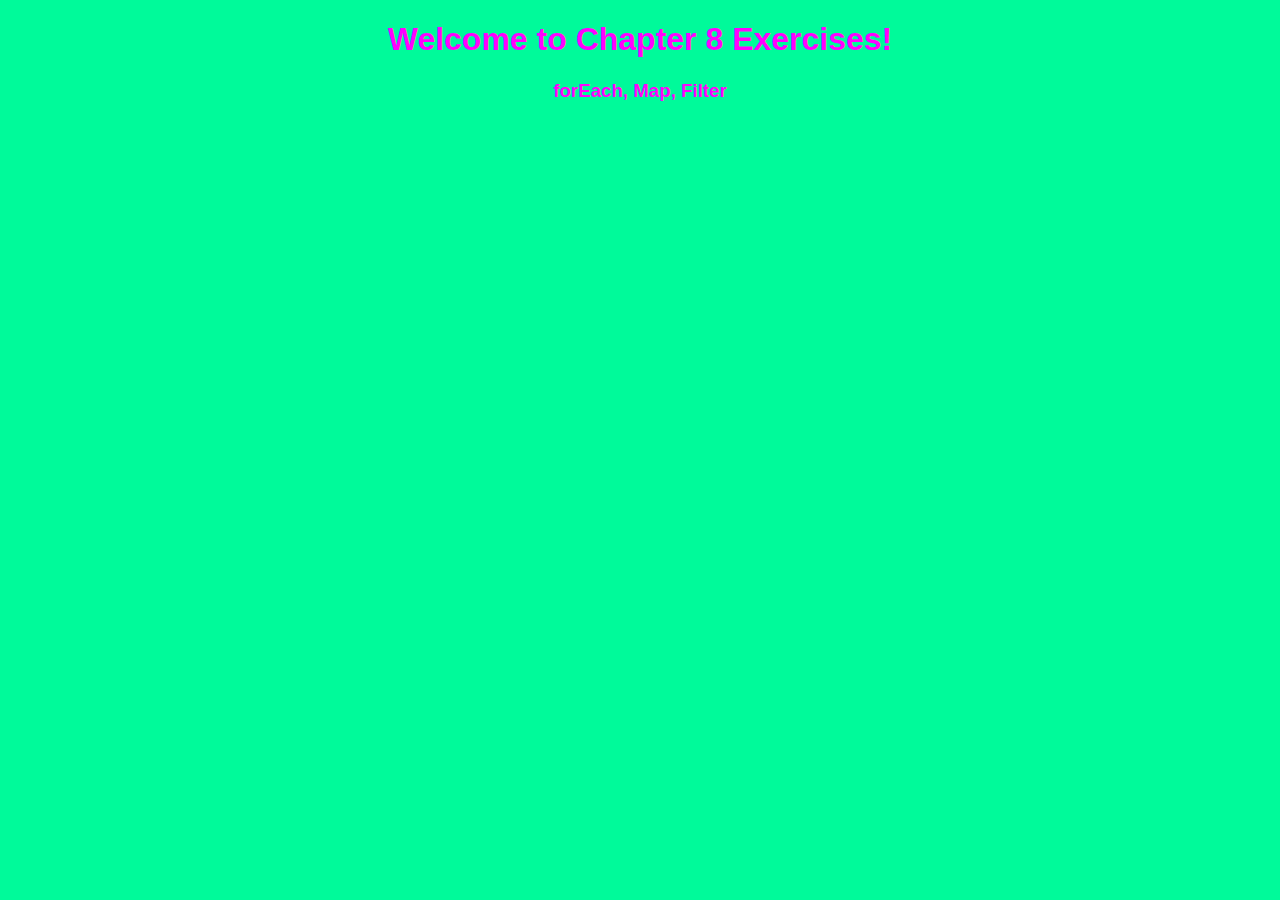
==== index.html @ 46d86ef2 "all exercises" ====
<!DOCTYPE html>
<html lang="en">
<head>
    <meta charset="UTF-8">
    <meta http-equiv="X-UA-Compatible" content="IE=edge">
    <meta name="viewport" content="width=device-width, initial-scale=1.0">
    <title>Document</title>
    <link rel="stylesheet" href="style.css">
</head>
<body>
    <h1>Welcome to Chapter 8 Exercises!</h1>
    <h3>forEach, Map, Filter</h3>
    


    <script src="ch8ex.js"></script>
</body>
</html>
---- style.css ----
body {
    background-color: mediumspringgreen;
    color: floralwhite;
    font-family: 'Lucida Sans', 'Lucida Sans Regular', 'Lucida Grande', 'Lucida Sans Unicode', Geneva, Verdana, sans-serif;    
}

h1, h3 {
    color: fuchsia;
    justify-content: center;
    display: flex;
}
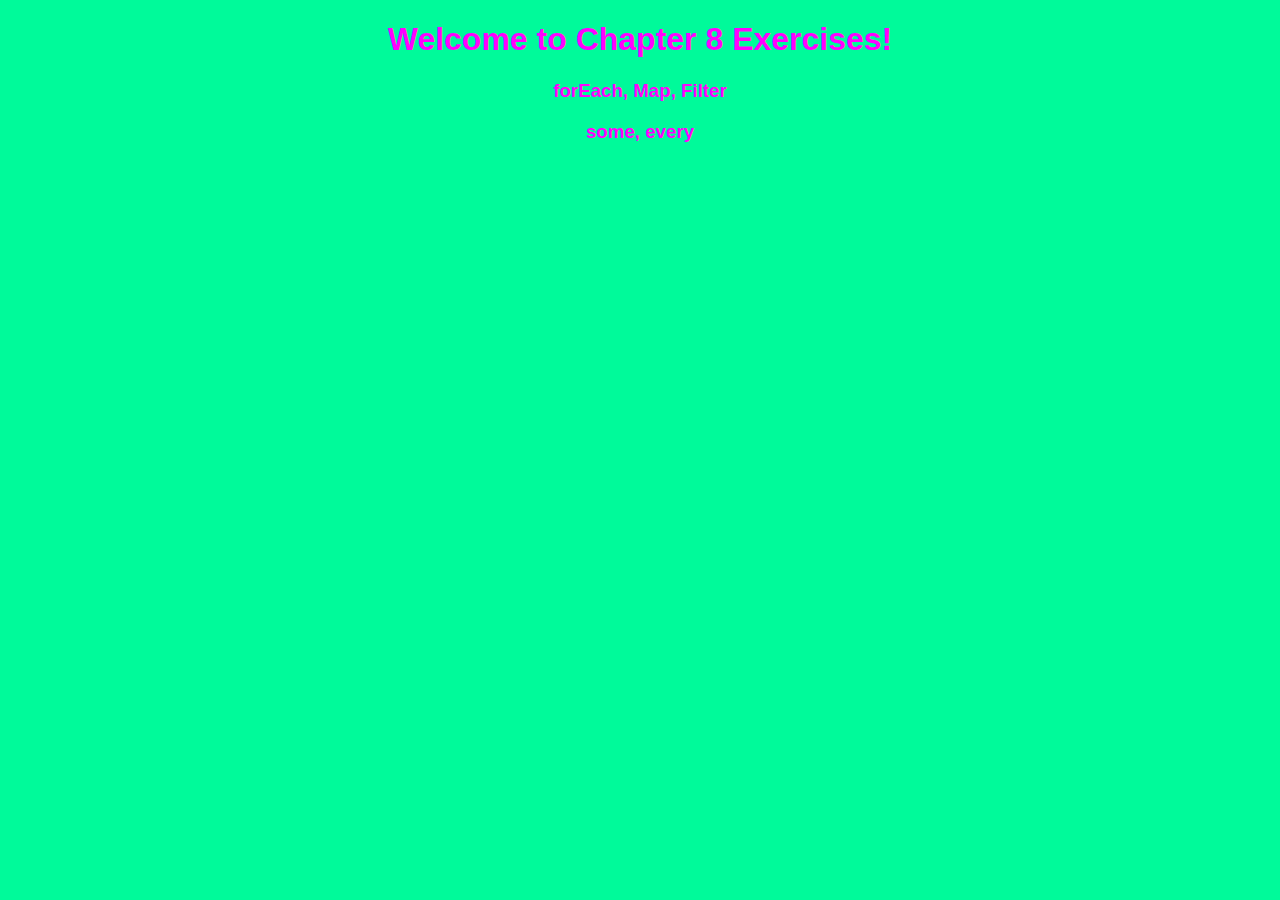
==== commit 496b0844: "some and every practice file added" ====
--- a/index.html
+++ b/index.html
@@ -10,9 +10,11 @@
 <body>
     <h1>Welcome to Chapter 8 Exercises!</h1>
     <h3>forEach, Map, Filter</h3>
+    <h3>some, every</h3>
     
 
 
     <script src="ch8ex.js"></script>
+    <script src="someEvery.js"></script>
 </body>
 </html>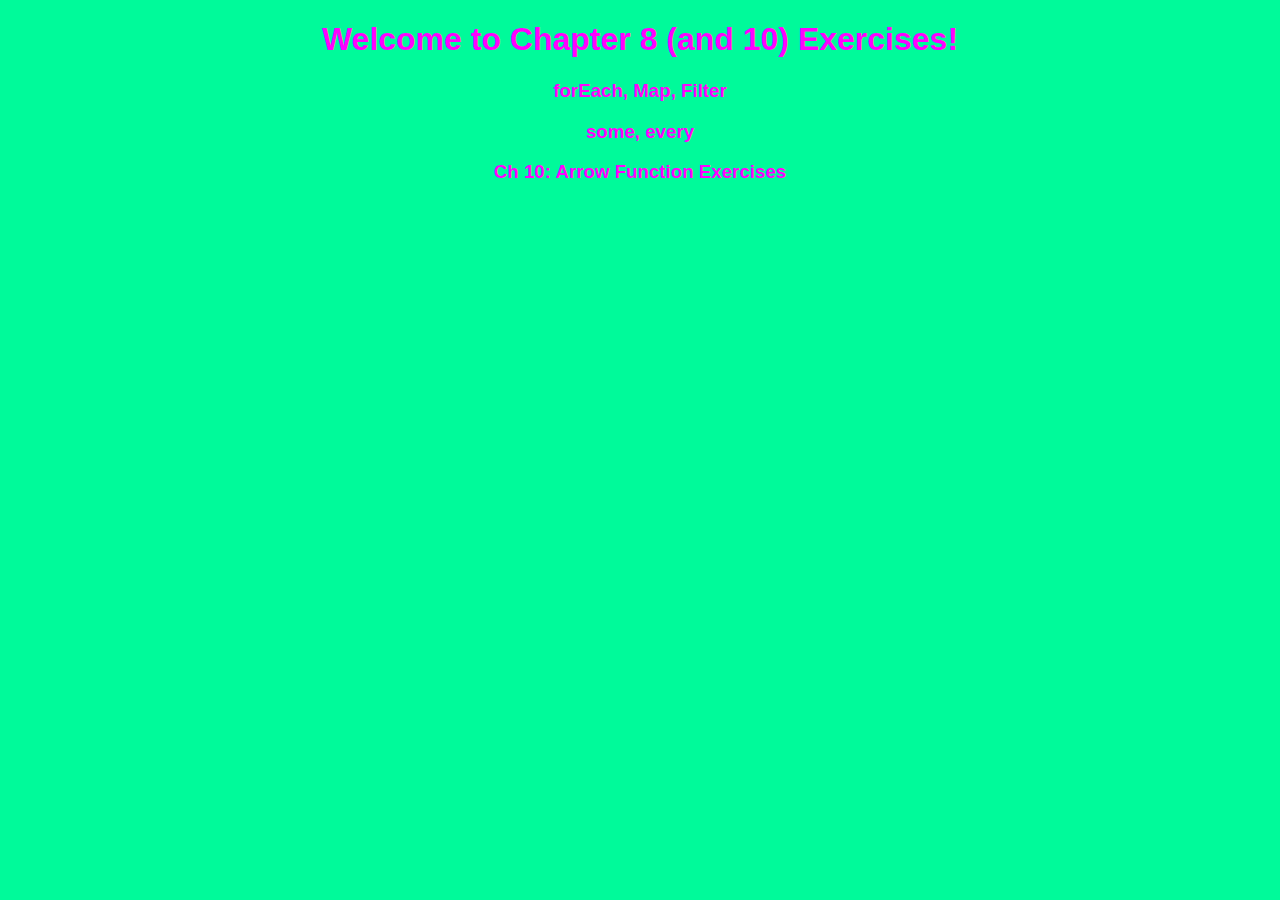
==== commit 6465656b: "add ch10 arrow exercises" ====
--- a/index.html
+++ b/index.html
@@ -8,13 +8,16 @@
     <link rel="stylesheet" href="style.css">
 </head>
 <body>
-    <h1>Welcome to Chapter 8 Exercises!</h1>
+    <h1>Welcome to Chapter 8 (and 10) Exercises!</h1>
     <h3>forEach, Map, Filter</h3>
     <h3>some, every</h3>
-    
+    <h3>Ch 10: Arrow Function Exercises</h3>
 
 
     <script src="ch8ex.js"></script>
     <script src="someEvery.js"></script>
+    <script src="find.js"></script>
+    <script src="reduce.js"></script>
+    <script src="ch10arrow.js"></script>
 </body>
 </html>